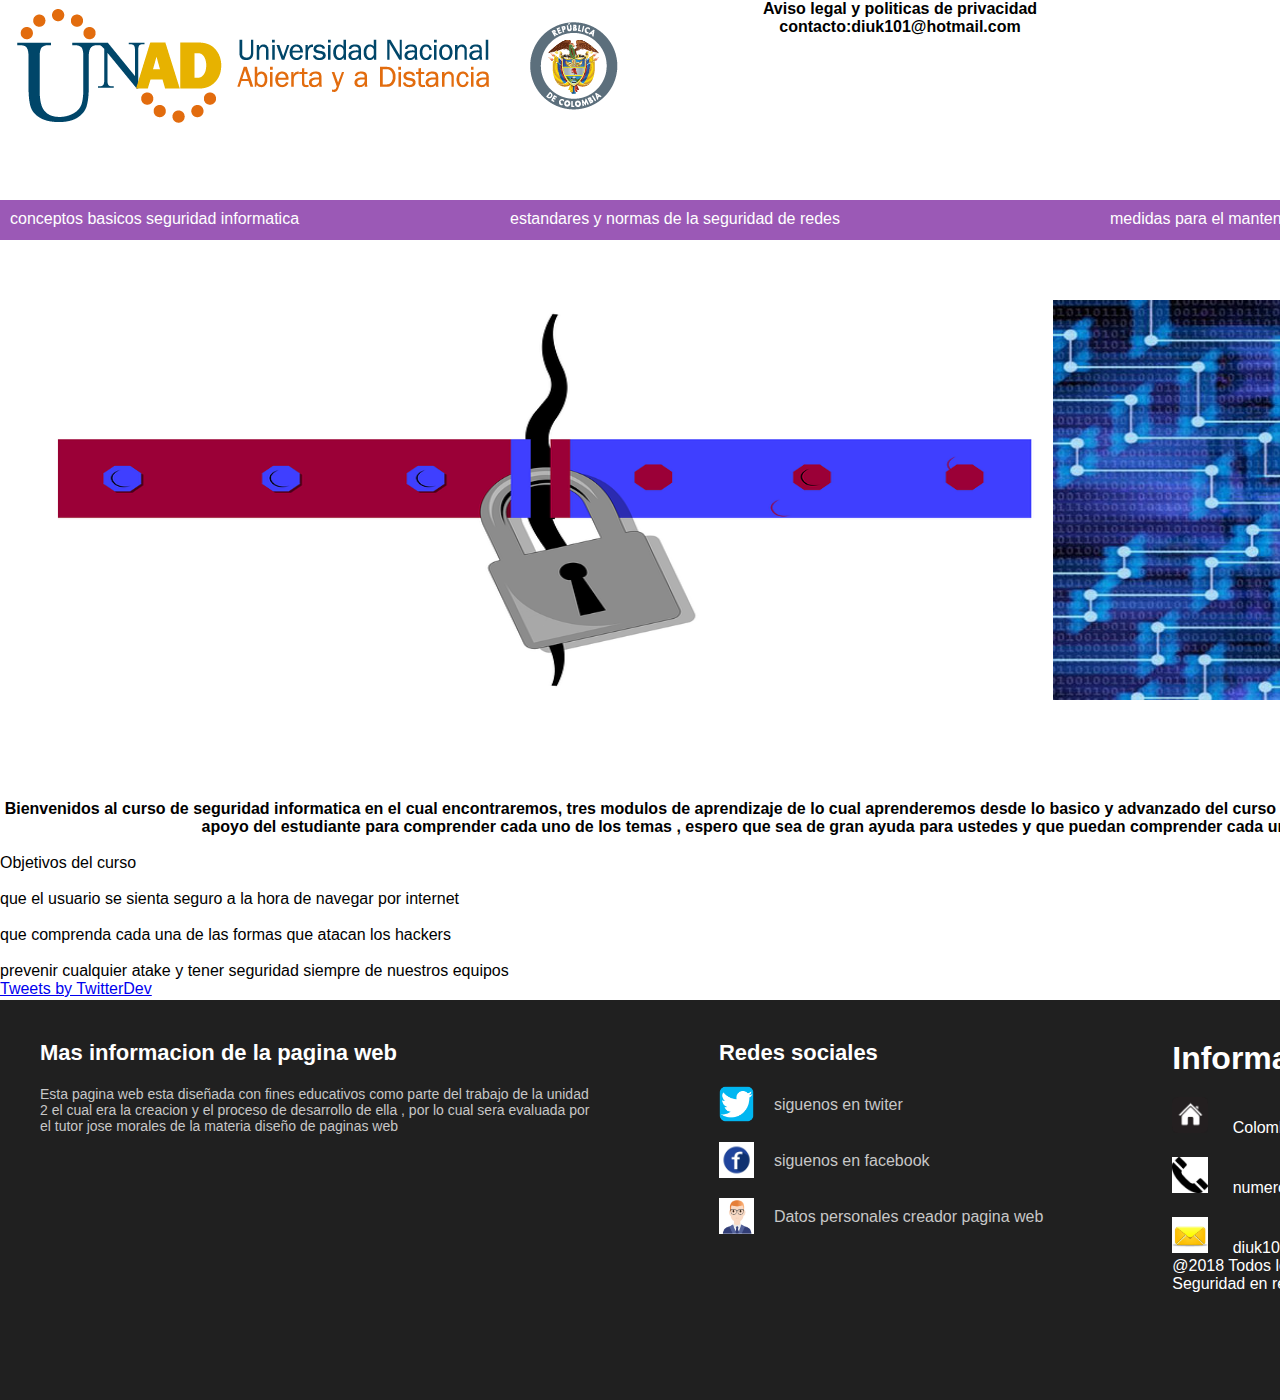
==== index.html @ b1d4c041 "tercerlink" ====
<!DOCTYPE html>

<html>
<head>
	<meta charset="utf-8">
    <meta description="estructura HTML5 Visual">
    <link rel="stylesheet" type="text/css" href="css/normalize.css">
    <link rel="stylesheet" type="text/css" href="css/estilo1.css">
 
	<title>Seguridad Informatica</title>


</head>
<body>

<header  >

<section id="logo">
<picture>
	<img src="img/logo.png"  >
</section>
</picture>

	<h4>Aviso legal y politicas de privacidad</h4>
    <h4>contacto:diuk101@hotmail.com</h4>


<p align="right">
<a href="http://www.websmultimedia.com/contador-de-visitas-gratis" title="Contador De Visitas Gratis">
<img style="border: 0px solid; display: inline;" alt="contador de visitas" src="http://www.websmultimedia.com/contador-de-visitas.php?id=254955"></a><br><a href='http://www.websmultimedia.com/contador-de-visitas-gratis'>Contador de visitas</a><br><a href='http://boxindian.com/'></a></p>

</header>

<nav>
        <!-- Listado de Navegación -->
    
        <div id="menu"> 
        <ul>
        <section id="boton1">
            <li><a href="personal.html">conceptos basicos seguridad informatica</a></li> 
             </section> 
             <section id="boton2">

            <li><a href="estandares.html">estandares y normas de la seguridad de redes</a></li> 
             </section>  
             <section id="boton3">
            <li><a href="#">medidas para el mantenimiento de la seguridad informatica</a></li>
    </section> 
        </ul>    
       </div>    
</nav>


<article>
	
	<div class="slider">
<ul>
    <li><img src="img/seguridad1.png" width="1500" height="400" alt=""></li>
    <li><img src="img/seguridad2.jpg" width="1500" height="400"alt=""></li>
    <li><img src="img/seguridad3.jpg" width="1500" height="400"alt=""></li>
    <li><img src="img/seguridad4.png" width="1500" height="400"alt=""></li>
    <li><img src="img/seguridad5.jpg" width="1500" height="400"alt=""></li>
    <li><img src="img/seguridad6.jpg" width="1500" height="400"alt=""></li>
</ul>
    </div>
</article>
<div class="aside">
<aside>
    <h4>Bienvenidos al curso de seguridad informatica en el cual encontraremos, tres modulos de aprendizaje de lo cual aprenderemos desde lo basico y advanzado del curso , el cual tendra videos y imagenes para el apoyo del estudiante para comprender cada uno de los temas , espero que sea de gran ayuda para ustedes y que puedan comprender cada uno de los temas </h4>

<br><p> Objetivos del curso <p>
<br><p><li>que el usuario se sienta seguro a la hora de navegar por internet </li></p>
<br><p><li>que comprenda cada una de las formas que atacan los hackers </li></p>
<br><p><li>prevenir cualquier atake y tener seguridad siempre de nuestros equipos </li></p>



 <a class="twitter-timeline" data-lang="es" data-width="100%" data-height="65%" data-dnt="true"data-theme="light" data-link-color="#2B7BB9" href="https://twitter.com/universidadunad?lang=es">Tweets by TwitterDev</a> <script async src="https://platform.twitter.com/widgets.js" charset="utf-8"></script>
</div>
</aside>
<footer>
<section id="footer1">
    <div class="container-footer-all">
<div class="container-body">
    <div class="colum1">
        <h1>Mas informacion de la pagina web</h1>
            <p>Esta pagina web esta diseñada con fines educativos como parte del trabajo de la unidad 2 el cual era la creacion y el proceso de desarrollo de ella , por lo cual sera evaluada por el tutor jose morales de la materia diseño de paginas web</p>



    </div>
<div class="colum2">
    <h1>Redes sociales </h1>
<div class="row">
    <img src="img/Twitter.png">
<label>siguenos en twiter</label>
</div>
<div class="row">
    <img src="img/facebook.jpg">
<label>siguenos en facebook</label>
</div>
<div class="row">
    <a href="autor.html"><img src="img/persona.png"></a>
<label>Datos personales creador pagina web</label>
</div>
</div>
<div class="clomun3">
    <h1>Informacion contactos </h1>
<div class="row2">
    <img src="img/casa.png">
    <label>
        Colombia.boyaca,duitama
    </label>
    <div class="row2">
    <img src="img/celular1.jpg">
    <label>
        numero de telefono:3017753555
    </label>
</div>
<div class="row2">
    <img src="img/mensaje.jpg">
    <label>
        diuk101@hotmail.com
    </label>

<div class="container-footer">
<div class="copyright">
    @2018 Todos los derechos reservados Fredy Esteban Cely Rojas
</div>
<div class="information">
    Seguridad en redes informaticas 
</div>
 </div>
</div>
</section>
</footer>


</body>
<script type="js/jquery.js"></script>
<script type="js/modernizr.js"></script>
<script type="js/prefixfree.js"></script>
</html>
---- css/estilo1.css ----
* {

margin: 0px;
padding:0px;

}

body{



font-family: Arial, Helvetica;
margin-right: 5%;
margin-left: 5%;

}
<style >
	*{margin: 0;padding: 0;}
body{width: 1600px;height: 1200px;margin: auto;}
header{width: 1600px;height: 200px;}
nav{width: 1600px;height: 100px;margin: auto;float: left;}
article{width: 1600px;height: 500px;float: left;}
aside{width: 1600px;height: 200px;float:left;}
footer{width: 1600px;height: 200px;float: left;background-color: #0E0E0E;}
section#logo{width: 200px;height:200px;float: left;}
section#boton1{width: 500px;height:40px;float: left;background-color: #9B59B6;}
section#boton2{width: 600px;height:40px;float: left;background-color: #9B59B6;}
section#boton3{width: 500px;height:40px;float: left;background-color: #9B59B6;}
section#footer1{width: 1600px;height:400px;float: left;background-color: #202020;}
#header{
	color: F4D03F;
}

#menu{


}
#menu ul{

	list-style: none;
}
#menu ul li{
display: inline-block;
padding: 10px;
}

#menu ul li a{
 color: white;
text-decoration: none;

}
#menu ul li a:hover{
color: #42B881;
border: 1px orange solid;
background: rgba(150,0,20,0.10);

}
.slider{
	width: 95%;
	margin: auto;
	overflow: hidden;
	
}

.slider ul {
display: flex;
padding: 0;
width: 400%;

animation: cambio 20s infinite;
}
.slider li{
	width: 80%;
	list-style: none;
}
.slider img{
	width: 100%;
}

@keyframes cambio {
0%{margin-left: 0;}
20%{margin-left: 0;}

25%{margin-left: -100%;}
45%{margin: left:-100%;}

50%{margin-left: -200%;}
70%{margin: left:-200%;}

75%{margin-left: -300%;}
100%{margin: left:-300%;}
}
footer{
	width: 100%;
    color: white;


}

.container-footer-all{
	width: 100%;
	max-width: 1600px;
	padding:40px;
}
.container-body{
	display: flex;
	justify-content: space-between;
}

.colum1{
	max-width: 550px;
}
.colum1 h1{
	font-size: 22px;
}
.colum1 p{
	font-size: 14px;
	color: #C7C7C7;
	margin-top: 20PX
}
.colum2{
	max-width: 400px;
}
.colum2 h1{
	font-size: 22px;

}
.row{
	margin-top: 20px;
	display: flex;
}

.row img{
	width: 35px;
	height: 36px;
}
.row label{
	margin-top: 10px;
	margin-left: 20px;
	color: #C7C7C7;
}

.colum3{
	max-width:  5200px;
}
.colum3 h1 {

	font-size: 22px;
}
.row2{
margin-top: 20px;

}
.row2 img{
	width: 36px;
	height: 36px;
}

.row2 label{
	margin-left: 20px;
	max-width:150px;
	margin-top: 10px;
}

</style>
header{
height: 150px;

}
h4{

text-align: center;

}
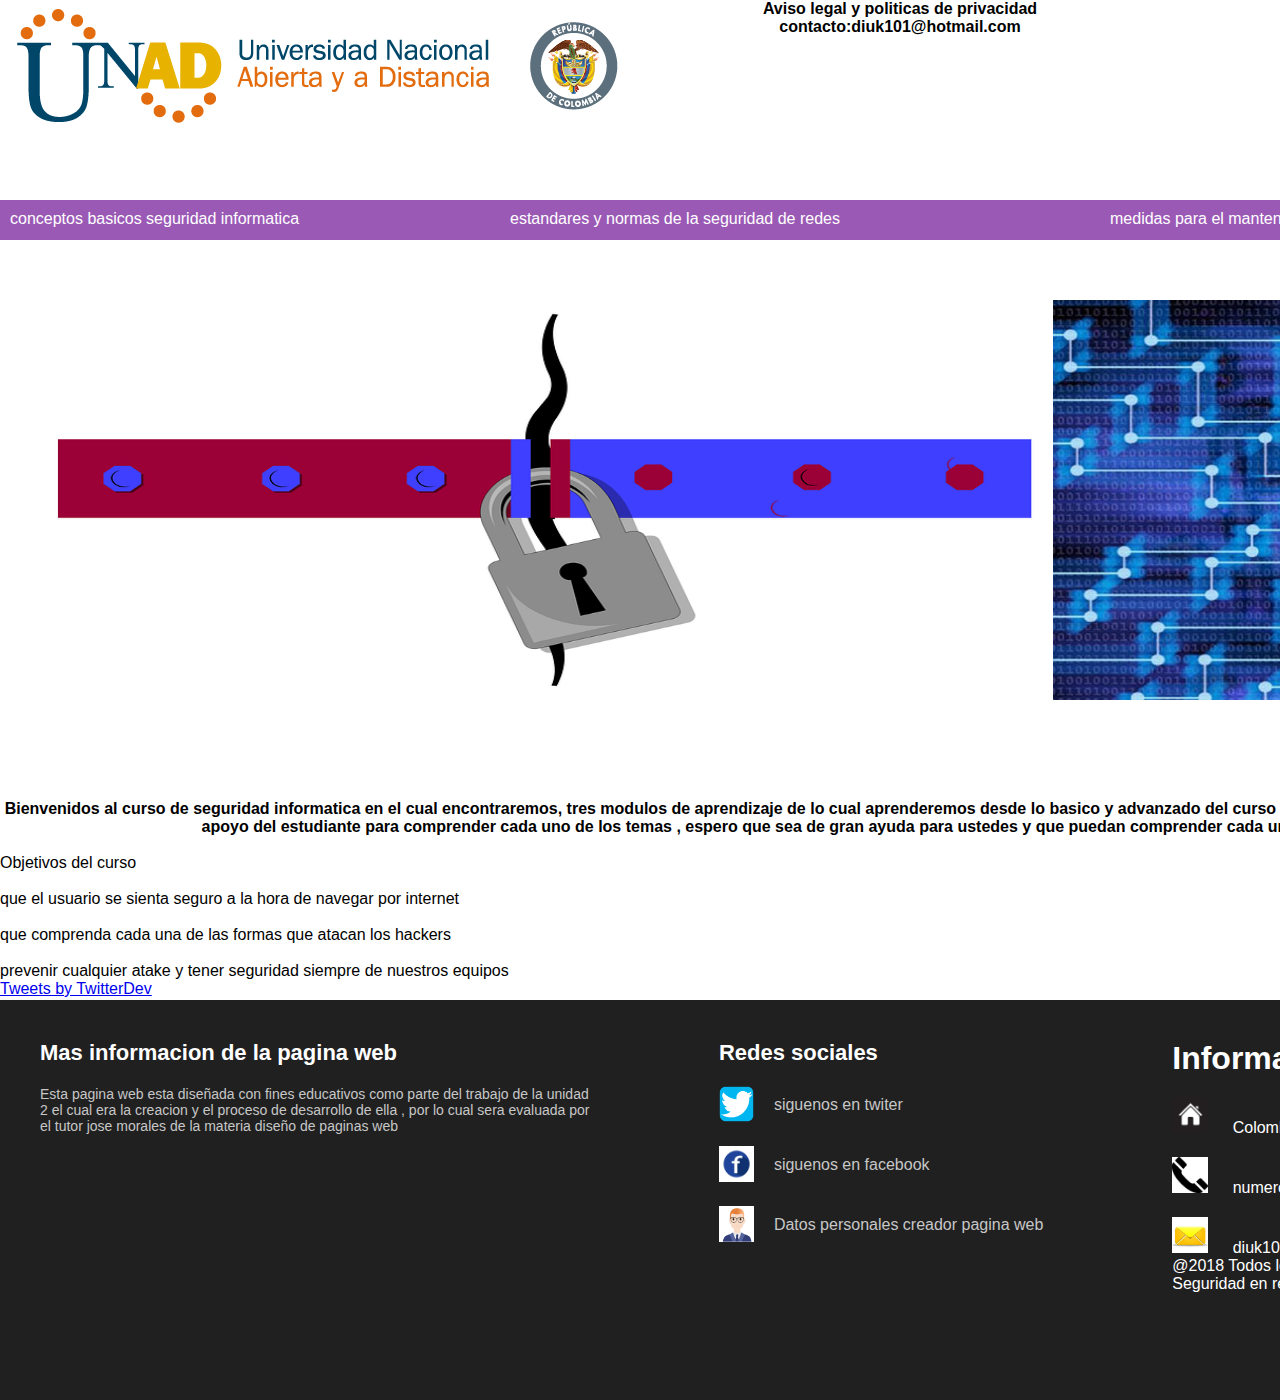
==== commit 467b6ca5: "terminado" ====
--- a/index.html
+++ b/index.html
@@ -17,7 +17,7 @@
 
 <section id="logo">
 <picture>
-	<img src="img/logo.png"  >
+	<a href="index.html"><img src="img/logo.png"  ></a>
 </section>
 </picture>
 
@@ -44,7 +44,7 @@
             <li><a href="estandares.html">estandares y normas de la seguridad de redes</a></li> 
              </section>  
              <section id="boton3">
-            <li><a href="#">medidas para el mantenimiento de la seguridad informatica</a></li>
+            <li><a href="mantenimiento.html">medidas para el mantenimiento de la seguridad informatica</a></li>
     </section> 
         </ul>    
        </div>    
@@ -92,11 +92,11 @@
 <div class="colum2">
     <h1>Redes sociales </h1>
 <div class="row">
-    <img src="img/Twitter.png">
+    <a href="https://twitter.com/search?q=unad&src=typd"><img src="img/Twitter.png"></a>
 <label>siguenos en twiter</label>
 </div>
 <div class="row">
-    <img src="img/facebook.jpg">
+    <a href="https://www.facebook.com/Unad-Zona-Boyacá-2003357469918832/"><img src="img/facebook.jpg"></a>
 <label>siguenos en facebook</label>
 </div>
 <div class="row">
